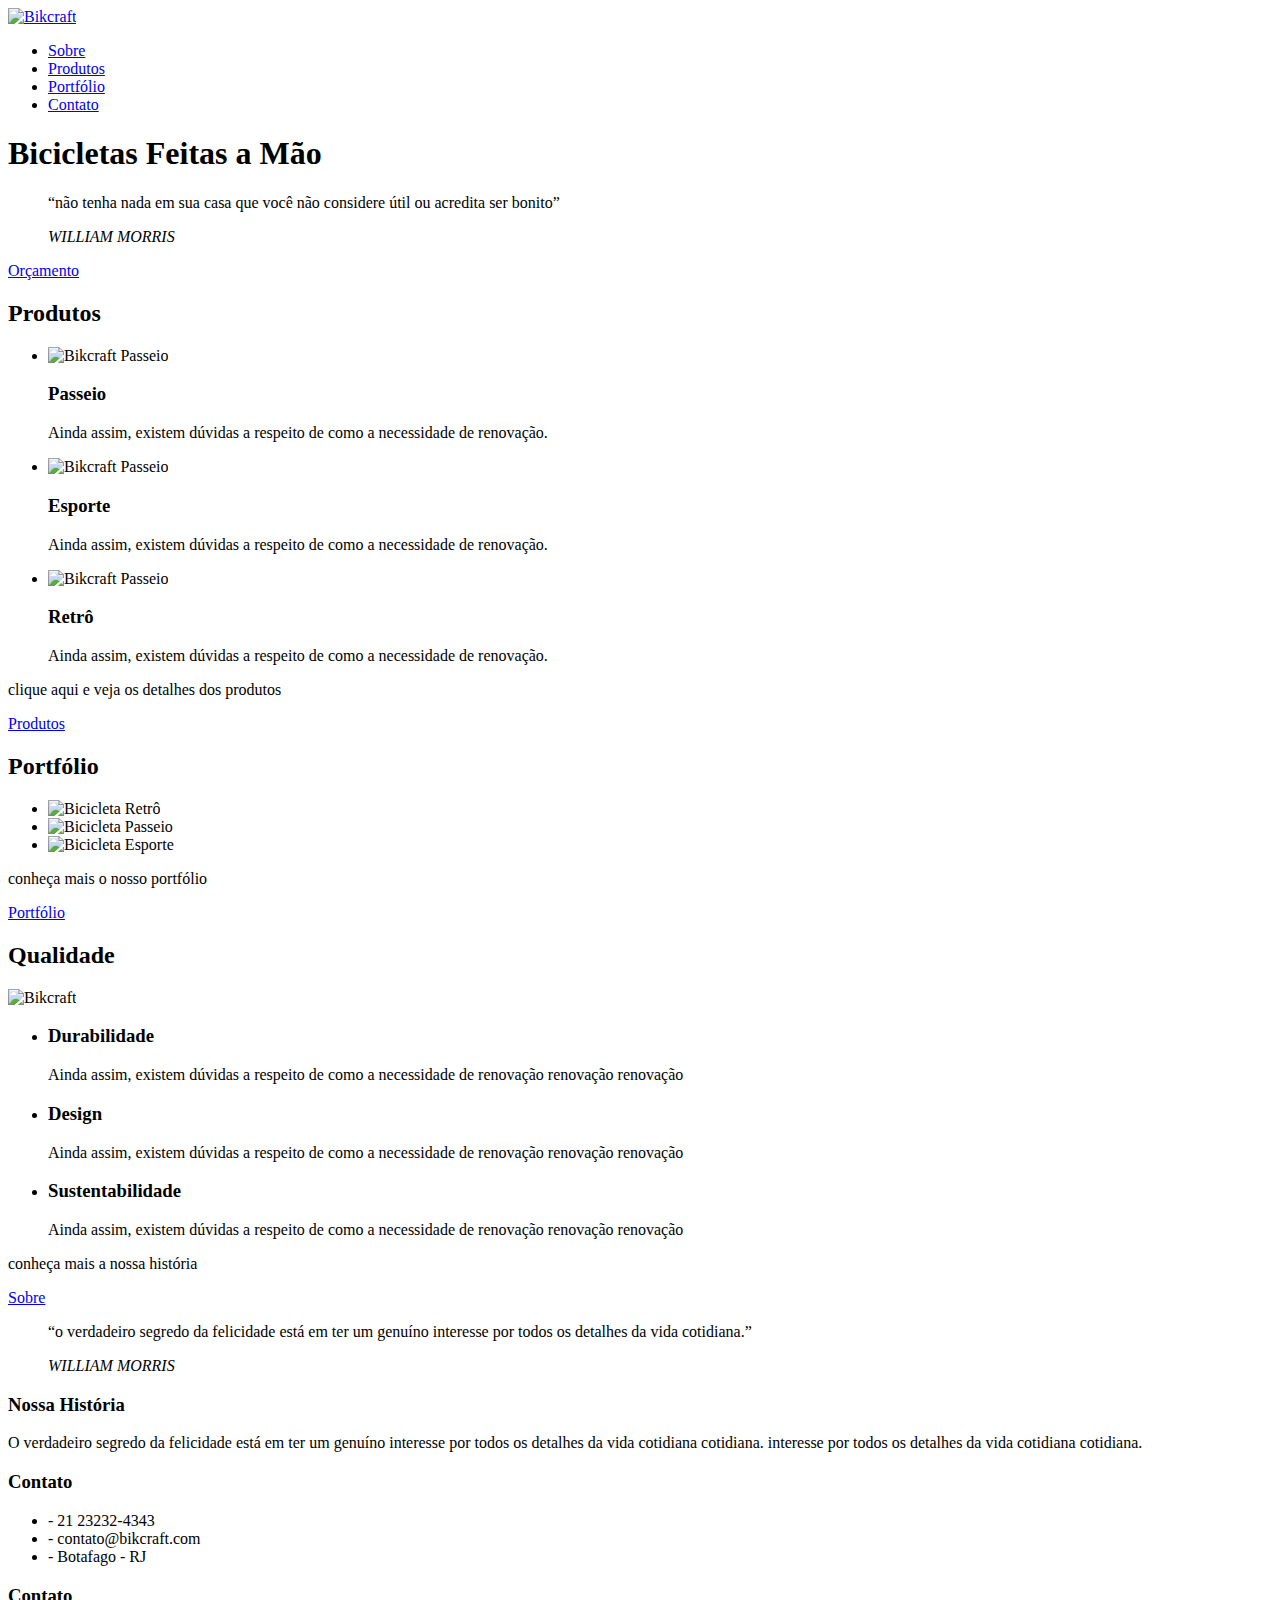
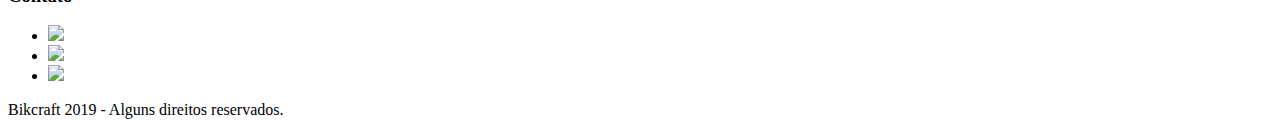
==== index.html @ c6cd5921 "Initial commit" ====
<!DOCTYPE html>
<html lang="pt-br">
	<head>
		<meta charset="utf-8">
		<title>Bikcraft</title>
		<link rel="stylesheet" href="css/normalize.css">
		<link rel="stylesheet" href="css/reset.css">
		<link rel="stylesheet" href="css/grid.css">
		<link rel="stylesheet" href="css/style.css">
		<link rel="stylesheet" href="css/responsivo.css">
		<script>document.documentElement.classList.add("js");</script>
	</head>
	<body>

		<header class="header">
			<div class="container">
				<a href="index.html" class="grid-4">
					<img src="img/bikcraft.svg" alt="Bikcraft">
				</a>
				<nav class="grid-12 header_menu">
					<ul>
						<li><a href="sobre.html">Sobre</a></li>
						<li><a href="produtos.html">Produtos</a></li>
						<li><a href="portfolio.html">Portfólio</a></li>
						<li><a href="contato.html">Contato</a></li>
					</ul>
				</nav>
			</div>
		</header>

		<section class="introducao">
			<div class="container">
				<h1 data-anime="400" class="fadeInDown">Bicicletas Feitas a Mão</h1>
				<blockquote data-anime="800" class="fadeInDown quote-externo">
					<p>“não tenha nada em sua casa que você não considere útil ou acredita ser bonito”</p>
					<cite>WILLIAM MORRIS</cite>
				</blockquote>
				<a data-anime="1200" href="produtos.html" class="btn">Orçamento</a>
			</div>
		</section>
		
		<section class="produtos container fadeInDown" data-anime="1600">
			<h2 class="subtitulo">Produtos</h2>
			<ul class="produtos_lista">

				<li class="grid-1-3">
					<div class="produtos_icone">
						<img src="img/produtos/passeio.svg" alt="Bikcraft Passeio">
					</div>
					<h3>Passeio</h3>
					<p>Ainda assim, existem dúvidas a respeito de como a necessidade de renovação.</p>
				</li>

				<li class="grid-1-3">
					<div class="produtos_icone">
						<img src="img/produtos/esporte.svg" alt="Bikcraft Passeio">
					</div>
					<h3>Esporte</h3>
					<p>Ainda assim, existem dúvidas a respeito de como a necessidade de renovação.</p>
				</li>

				<li class="grid-1-3">
					<div class="produtos_icone">
						<img src="img/produtos/retro.svg" alt="Bikcraft Passeio">
					</div>
					<h3>Retrô</h3>
					<p>Ainda assim, existem dúvidas a respeito de como a necessidade de renovação.</p>
				</li>

			</ul>

			<div class="call">
				<p>clique aqui e veja os detalhes dos produtos</p>
				<a href="produtos.html" class="btn btn-preto">Produtos</a>
			</div>

		</section>
		<!-- Fecha Produtos -->

		<section class="portfolio">
			<div class="container">
				<h2 class="subtitulo">Portfólio</h2>
				<ul class="portfolio_lista">
					<li class="grid-8"><img src="img/portfolio/retro.jpg" alt="Bicicleta Retrô"></li>
					<li class="grid-8"><img src="img/portfolio/passeio.jpg" alt="Bicicleta Passeio"></li>
					<li class="grid-16"><img src="img/portfolio/esporte.jpg" alt="Bicicleta Esporte"></li>
				</ul>
				<div class="call">
					<p>conheça mais o nosso portfólio</p>
					<a href="portfolio.html" class="btn">Portfólio</a>
				</div>
			</div>
		</section>

		<section class="qualidade container">
			<h2 class="subtitulo">Qualidade</h2>
			<img src="img/bikcraft-qualidade.svg" alt="Bikcraft">
			<ul class="qualidade_lista">
				<li class="grid-1-3">
					<h3>Durabilidade</h3>
					<p>Ainda assim, existem dúvidas a respeito de como a necessidade de renovação renovação renovação</p>
				</li>
				<li class="grid-1-3">
					<h3>Design</h3>
					<p>Ainda assim, existem dúvidas a respeito de como a necessidade de renovação renovação renovação</p>
				</li>
				<li class="grid-1-3">
					<h3>Sustentabilidade</h3>
					<p>Ainda assim, existem dúvidas a respeito de como a necessidade de renovação renovação renovação</p>
				</li>
			</ul>
			<div class="call">
				<p>conheça mais a nossa história</p>
				<a href="sobre.html" class="btn btn-preto">Sobre</a>
			</div>
		</section>

		<section class="quebra">
			<blockquote class="quote-externo container">
				<p>“o verdadeiro segredo da felicidade está em ter um genuíno interesse por todos os detalhes da vida cotidiana.”</p>
				<cite>WILLIAM MORRIS</cite>
			</blockquote>
		</section>

		<footer>
			<div class="footer">
				<div class="container">

					<div class="grid-8 footer_historia">
						<h3>Nossa História</h3>
						<p>O verdadeiro segredo da felicidade está em ter um genuíno interesse por todos os detalhes da vida cotidiana cotidiana. interesse por todos os detalhes da vida cotidiana cotidiana.</p>
					</div>

					<div class="grid-4 footer_contato">
						<h3>Contato</h3>
						<ul>
							<li>- 21 23232-4343</li>
							<li>- contato@bikcraft.com</li>
							<li>- Botafago - RJ</li>
						</ul>
					</div>

					<div class="grid-4 footer_redes">
						<h3>Contato</h3>
						<ul>
							<li><a href="http://facebook.com" target="_blank"><img src="img/redes-sociais/facebook.svg"></a></li>
							<li><a href="http://instagram.com" target="_blank"><img src="img/redes-sociais/instagram.svg"></a></li>
							<li><a href="http://twitter.com" target="_blank"><img src="img/redes-sociais/twitter.svg"></a></li>
						</ul>
					</div>

				</div>
			</div>

			<div class="copy">
				<div class="container">
					<p class="grid-16">Bikcraft 2019 - Alguns direitos reservados.</p>
				</div>
			</div>
		</footer>

	<!-- JavaScript -->
	<script src="./js/simple-anime.js"></script>
  <script src="./js/script.js"></script>
	<!-- JavaScript -->

	</body>
</html>
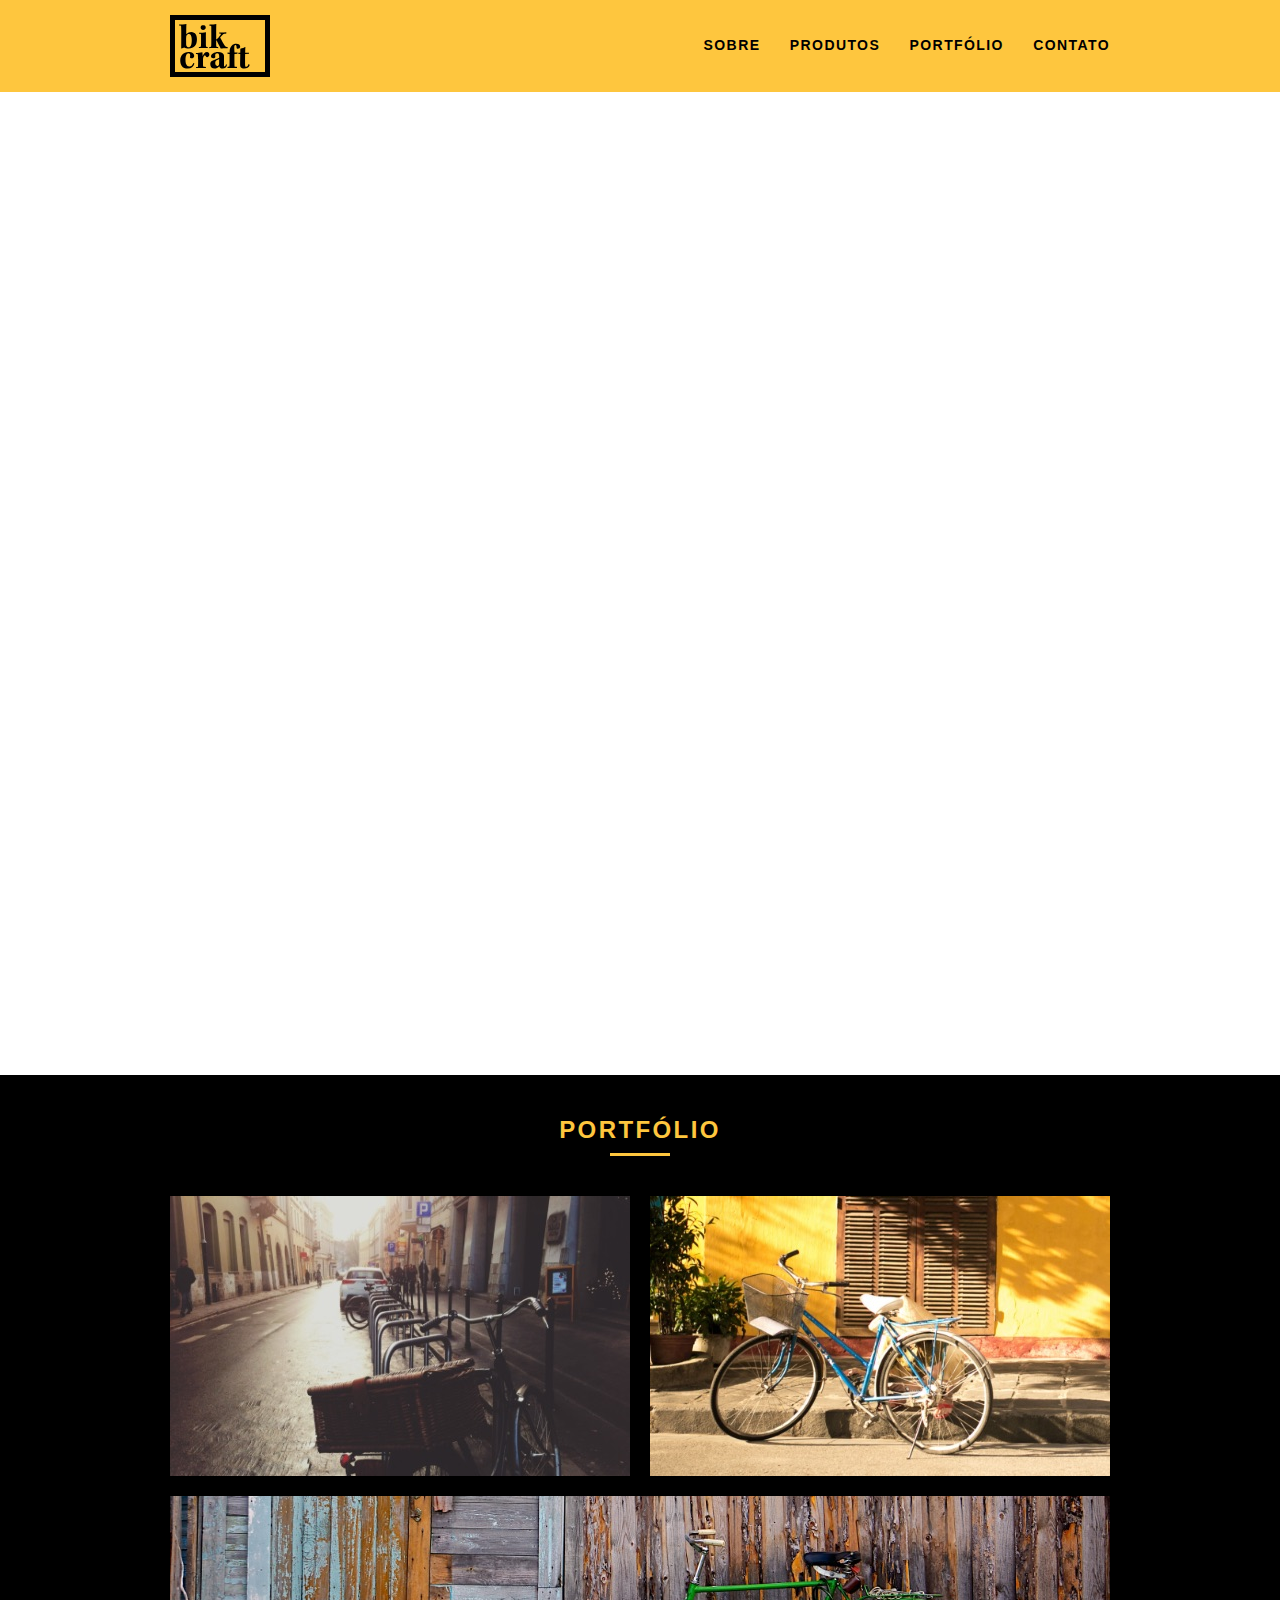
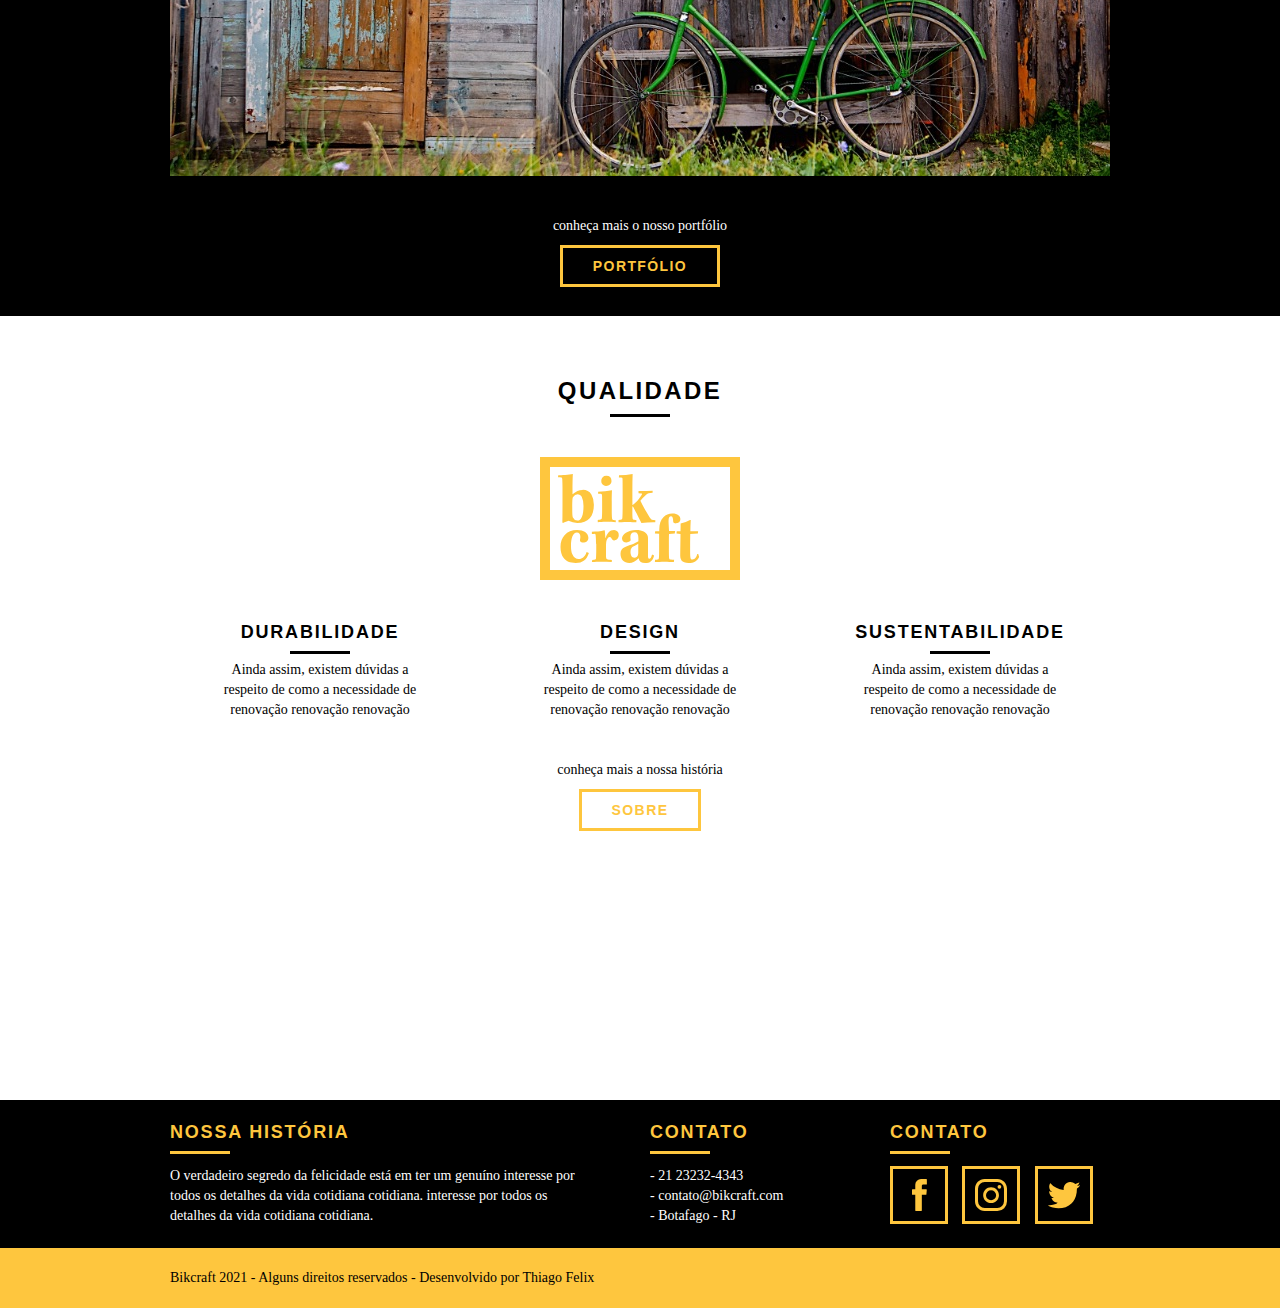
==== commit 20e55c4e: "add viewport" ====
--- a/index.html
+++ b/index.html
@@ -2,12 +2,14 @@
 <html lang="pt-br">
 	<head>
 		<meta charset="utf-8">
+		<meta name="viewport" content="width=device-width, initial-scale=1">
 		<title>Bikcraft</title>
-		<link rel="stylesheet" href="css/normalize.css">
-		<link rel="stylesheet" href="css/reset.css">
-		<link rel="stylesheet" href="css/grid.css">
-		<link rel="stylesheet" href="css/style.css">
-		<link rel="stylesheet" href="css/responsivo.css">
+		<link rel="stylesheet" href="normalize.css">
+		<link rel="stylesheet" href="reset.css">
+		<link rel="stylesheet" href="grid.css">
+		<link rel="stylesheet" href="style.css">
+		<link rel="stylesheet" href="contato.css">
+		<link rel="stylesheet" href="responsivo.css">
 		<script>document.documentElement.classList.add("js");</script>
 	</head>
 	<body>
@@ -15,7 +17,7 @@
 		<header class="header">
 			<div class="container">
 				<a href="index.html" class="grid-4">
-					<img src="img/bikcraft.svg" alt="Bikcraft">
+					<img src="bikcraft.svg" alt="Bikcraft">
 				</a>
 				<nav class="grid-12 header_menu">
 					<ul>
@@ -45,7 +47,7 @@
 
 				<li class="grid-1-3">
 					<div class="produtos_icone">
-						<img src="img/produtos/passeio.svg" alt="Bikcraft Passeio">
+						<img src="passeio.svg" alt="Bikcraft Passeio">
 					</div>
 					<h3>Passeio</h3>
 					<p>Ainda assim, existem dúvidas a respeito de como a necessidade de renovação.</p>
@@ -53,7 +55,7 @@
 
 				<li class="grid-1-3">
 					<div class="produtos_icone">
-						<img src="img/produtos/esporte.svg" alt="Bikcraft Passeio">
+						<img src="esporte.svg" alt="Bikcraft Passeio">
 					</div>
 					<h3>Esporte</h3>
 					<p>Ainda assim, existem dúvidas a respeito de como a necessidade de renovação.</p>
@@ -61,7 +63,7 @@
 
 				<li class="grid-1-3">
 					<div class="produtos_icone">
-						<img src="img/produtos/retro.svg" alt="Bikcraft Passeio">
+						<img src="retro.svg" alt="Bikcraft Passeio">
 					</div>
 					<h3>Retrô</h3>
 					<p>Ainda assim, existem dúvidas a respeito de como a necessidade de renovação.</p>
@@ -81,9 +83,9 @@
 			<div class="container">
 				<h2 class="subtitulo">Portfólio</h2>
 				<ul class="portfolio_lista">
-					<li class="grid-8"><img src="img/portfolio/retro.jpg" alt="Bicicleta Retrô"></li>
-					<li class="grid-8"><img src="img/portfolio/passeio.jpg" alt="Bicicleta Passeio"></li>
-					<li class="grid-16"><img src="img/portfolio/esporte.jpg" alt="Bicicleta Esporte"></li>
+					<li class="grid-8"><img src="retro.jpg" alt="Bicicleta Retrô"></li>
+					<li class="grid-8"><img src="passeio.jpg" alt="Bicicleta Passeio"></li>
+					<li class="grid-16"><img src="esporte.jpg" alt="Bicicleta Esporte"></li>
 				</ul>
 				<div class="call">
 					<p>conheça mais o nosso portfólio</p>
@@ -94,7 +96,7 @@
 
 		<section class="qualidade container">
 			<h2 class="subtitulo">Qualidade</h2>
-			<img src="img/bikcraft-qualidade.svg" alt="Bikcraft">
+			<img src="bikcraft-qualidade.svg" alt="Bikcraft">
 			<ul class="qualidade_lista">
 				<li class="grid-1-3">
 					<h3>Durabilidade</h3>
@@ -143,9 +145,9 @@
 					<div class="grid-4 footer_redes">
 						<h3>Contato</h3>
 						<ul>
-							<li><a href="http://facebook.com" target="_blank"><img src="img/redes-sociais/facebook.svg"></a></li>
-							<li><a href="http://instagram.com" target="_blank"><img src="img/redes-sociais/instagram.svg"></a></li>
-							<li><a href="http://twitter.com" target="_blank"><img src="img/redes-sociais/twitter.svg"></a></li>
+							<li><a href="http://facebook.com" target="_blank"><img src="facebook.svg"></a></li>
+							<li><a href="http://instagram.com" target="_blank"><img src="instagram.svg"></a></li>
+							<li><a href="http://twitter.com" target="_blank"><img src="twitter.svg"></a></li>
 						</ul>
 					</div>
 
@@ -154,14 +156,14 @@
 
 			<div class="copy">
 				<div class="container">
-					<p class="grid-16">Bikcraft 2019 - Alguns direitos reservados.</p>
+					<p class="grid-16">Bikcraft 2021 - Alguns direitos reservados - Desenvolvido por Thiago Felix</p>
 				</div>
 			</div>
 		</footer>
 
 	<!-- JavaScript -->
-	<script src="./js/simple-anime.js"></script>
-  <script src="./js/script.js"></script>
+	<script src="simple-anime.js"></script>
+  	<script src="script.js"></script>
 	<!-- JavaScript -->
 
 	</body>
--- a/grid.css
+++ b/grid.css
@@ -0,0 +1,84 @@
+*, *:before, *:after {
+  -webkit-box-sizing: border-box; 
+  -moz-box-sizing: border-box; 
+  box-sizing: border-box;
+}
+
+.container {
+	width: 960px;
+	margin: 0 auto;
+	padding: 0px;
+	position: relative;
+}
+
+.container:after, .container:before {
+	content: " ";
+	display: table;
+}
+
+.container:after {
+	clear: both;
+}
+
+.grid-1, .grid-2, .grid-3, .grid-4, .grid-5, .grid-6, .grid-7, .grid-8, .grid-9, .grid-10, .grid-11, .grid-12, .grid-13, .grid-14, .grid-15, .grid-16, .grid-1-3 {
+	float: left;
+	margin-left: 10px;
+	margin-right: 10px;
+}
+
+.grid-1 	{width: 40px;}
+.grid-2 	{width: 100px;}
+.grid-3 	{width: 160px;}
+.grid-4 	{width: 220px;}
+.grid-5 	{width: 280px;}
+.grid-6 	{width: 340px;}
+.grid-7 	{width: 400px;}
+.grid-8 	{width: 460px;}
+.grid-9 	{width: 520px;}
+.grid-10 	{width: 580px;}
+.grid-11 	{width: 640px;}
+.grid-12 	{width: 700px;}
+.grid-13 	{width: 760px;}
+.grid-14 	{width: 820px;}
+.grid-15 	{width: 880px;}
+.grid-16 	{width: 940px;}
+.grid-1-3	{width: 300px;}
+
+@media only screen and (min-width: 788px) and (max-width: 979px) {
+
+.container {
+	width: 768px;
+}
+
+.grid-1		{width: 28px;}
+.grid-2		{width: 76px;}
+.grid-3		{width: 124px;}
+.grid-4		{width: 172px;}
+.grid-5		{width: 220px;}
+.grid-6		{width: 268px;}
+.grid-7		{width: 316px;}
+.grid-8		{width: 364px;}
+.grid-9		{width: 412px;}
+.grid-10	{width: 460px;}
+.grid-11	{width: 508px;}
+.grid-12	{width: 556px;}
+.grid-13	{width: 604px;}
+.grid-14	{width: 652px;}
+.grid-15	{width: 700px;}
+.grid-16	{width: 748px;}
+.grid-1-3	{width: 236px;}
+
+}
+
+@media only screen and (max-width: 787px) {
+.container {
+	width: 300px;
+}
+
+.grid-1, .grid-2, .grid-3, .grid-4, .grid-5, .grid-6, .grid-7, .grid-8, .grid-9, .grid-10, .grid-11, .grid-12, .grid-13, .grid-14, .grid-15, .grid-16, .grid-1-3 {
+	width: 300px;
+	margin: 0 0 20px 0;
+	float: none;
+}
+
+}--- a/style.css
+++ b/style.css
@@ -0,0 +1,442 @@
+/* Estilos Gerais */
+
+body {
+	font-family: Arial, Helvetica, sans-serif;
+}
+
+p {
+	font-family: Georgia, "Times New Roman", serif;
+	font-size: 14px;
+	line-height: 20px;
+}
+
+img {
+	display: block;
+	max-width: 100%;
+}
+
+.btn {
+	border: 3px solid #fec63e;
+	padding: 10px 30px;
+	color: #fec63e;
+	font-size: 14px;
+	line-height: 20px;
+	text-transform: uppercase;
+	font-weight: bold;
+	letter-spacing: .1em;
+}
+
+.btn:hover {
+	color: #fff;
+	border-color: #fff;
+}
+
+.btn.btn-preto:hover {
+	color: #000;
+	border-color: #000;
+}
+
+.subtitulo {
+	font-size: 24px;
+	line-height: 30px;
+	font-weight: bold;
+	letter-spacing: .1em;
+	color: #000;
+	text-transform: uppercase;
+	text-align: center;
+	margin-bottom: 40px;
+}
+
+.subtitulo:after {
+	content: "";
+	display: block;
+	width: 60px;
+	height: 3px;
+	background: #000;
+	margin: 8px auto;
+}
+
+.subtitulo-interno {
+	font-size: 24px;
+	line-height: 30px;
+	font-weight: bold;
+	letter-spacing: .1em;
+	color: #000;
+	text-transform: uppercase;
+	margin-bottom: 20px;
+}
+
+.subtitulo-interno:after {
+	content: "";
+	display: block;
+	width: 60px;
+	height: 3px;
+	background: #000;
+	margin: 8px 0;
+}
+
+/* Header */
+
+.header {
+	position: fixed;
+	top: 0;
+	width: 100%;
+	background: #fec63e; /* Amarelo */
+	padding: 15px 0;
+	z-index: 10;
+}
+
+.header_menu {
+	text-align: right;
+}
+
+.header_menu ul li {
+	display: inline-block;
+	margin-left: 25px;
+	margin-top: 20px;
+}
+
+.header_menu ul li a {
+	color: #000;
+	font-weight: bold;
+	text-transform: uppercase;
+	letter-spacing: .1em;
+	font-size: 14px;
+	line-height: 20px;
+	padding: 10px 0;
+}
+
+.header_menu ul li a:hover {
+	color: #FFF;
+}
+
+.header_menu ul li a.menu_ativo {
+	color: #FFF;
+}
+
+/* Introdução */
+
+.introducao {
+	width: 100%;
+	height: 380px;
+	background: url("../img/bg.jpg") no-repeat center;
+	background-size: cover;
+	margin-top: 92px;
+	text-align: center;
+	padding-top: 80px;
+}
+
+.introducao h1 {
+	font-size: 48px;
+	color: #FFF;
+	font-weight: bold;
+	text-transform: uppercase;
+}
+
+.quote-externo {
+	max-width: 320px;
+	margin: 0 auto;
+	margin-bottom: 40px;
+	color: white;
+}
+
+.quote-externo p {
+	font-style: italic;
+}
+
+.quote-externo p:before, .quote-externo p:after {
+	content: "";
+	display: block;
+	width: 60px;
+	height: 3px;
+	background: #fff;
+	margin: 14px auto 10px auto;
+}
+
+.quote-externo cite {
+	font-style: normal;
+	font-weight: bold;
+	font-size: 14px;
+	letter-spacing: .1em;
+}
+
+/*Introducao Interna*/
+
+.introducao-interna {
+	width: 100%;
+	margin-top: 92px;
+	height: 160px;
+	text-align: center;
+	color: #fff;
+	padding-top: 30px;
+}
+
+.introducao-interna h1 {
+	font-size: 36px;
+	font-weight: bold;
+	text-transform: uppercase;
+}
+
+.introducao-interna h1:after {
+	content: "";
+	display: block;
+	width: 60px;
+	height: 3px;
+	background: #fff;
+	margin: 6px auto 10px auto;
+}
+
+
+/*Produtos*/
+
+.produtos {
+	padding: 60px 0;
+}
+
+.produtos_lista li{
+	background: #fec63e;
+	text-align: center;
+}
+
+.produtos_lista li img {
+	margin: 0 auto;
+}
+
+.produtos_lista li h3{
+	font-weight: bold;
+	font-size: 18px;
+	line-height: 25px;
+	text-transform: uppercase;
+	letter-spacing: .1em;
+	margin-top: 20px;
+}
+
+.produtos_lista li h3:after{
+	content: "";
+	display: block;
+	width: 60px;
+	height: 3px;
+	background: #000;
+	margin: 2px auto;
+}
+
+.produtos_lista li p {
+	padding: 10px 20px 20px 20px;
+}
+
+.produtos_icone {
+	background: #000;
+	padding: 20px;
+}
+
+.call {
+	padding-top: 40px;
+	text-align: center;
+	clear: both;
+}
+
+.call p{
+	margin-bottom: 20px;
+}
+
+/*Portfólio*/
+
+.portfolio {
+	width: 100%;
+	background: #000;
+	padding: 40px 0;
+}
+
+.portfolio .subtitulo {
+	color: #fec63e;
+}
+
+.portfolio .subtitulo:after {
+	background: #fec63e;
+}
+
+.portfolio_lista li:last-child {
+	margin-top: 20px;
+}
+
+.portfolio .call p {
+	color: #fff;
+}
+
+/*Qualidade*/
+
+.qualidade {
+	padding: 60px 0;
+}
+
+.qualidade:after {
+	content: "";
+	width: 634px;
+	height: 83px;
+	display: block;
+	background: url("../img/linhas.svg") no-repeat center;
+	position: absolute;
+	top: 209px;
+	right: 162px;
+	z-index: -1;
+}
+
+.qualidade img{
+	margin: 0 auto;
+}
+
+.qualidade_lista {
+	padding-top: 20px;
+	overflow: auto; /* clear-fix */
+}
+
+.qualidade_lista li {
+	text-align: center;
+	padding: 0 40px;
+}
+
+.qualidade_lista li h3{
+	font-weight: bold;
+	font-size: 18px;
+	line-height: 25px;
+	text-transform: uppercase;
+	letter-spacing: .1em;
+	margin-top: 20px;
+}
+
+.qualidade_lista li h3:after{
+	content: "";
+	display: block;
+	width: 60px;
+	height: 3px;
+	background: #000;
+	margin: 6px auto;
+}
+
+/*Quebra*/
+
+.quebra {
+	width: 100%;
+	height: 220px;
+	background: url("../img/bg-footer.jpg") no-repeat center;
+	background-size: cover;
+	text-align: center;
+	padding-top: 40px;
+}
+
+.quebra .quote-externo {
+	max-width: 400px;
+}
+
+/*Footer*/
+
+.footer {
+	width: 100%;
+	background: #000;
+	color: #fff;
+	padding: 20px 0;
+}
+
+.footer h3 {
+	font-size: 18px;
+	line-height: 25px;
+	color: #fec63e;
+	text-transform: uppercase;
+	letter-spacing: .1em;
+	font-weight: bold;
+}
+
+.footer h3:after {
+	content: "";
+	display: block;
+	width: 60px;
+	height: 3px;
+	background: #fec63e;
+	margin: 6px 0 12px 0;
+}
+
+.footer_historia {
+	padding-right: 40px;
+}
+
+.footer_contato ul li {
+	font-size: 14px;
+	line-height: 20px;
+	font-family: Georgia, "Times New Roman", serif;
+}
+
+.footer_redes ul li {
+	display: inline-block;
+	margin-right: 10px;
+}
+
+.footer_redes ul li a {
+	border: 3px solid #fec63e;
+	display: block;
+	padding: 10px;
+}
+
+.footer_redes ul li a:hover {
+	border-color: #fff;
+}
+
+.copy {
+	width: 100%;
+	background: #fec63e;
+	padding: 20px 0;
+}
+
+/* JavaScript */
+
+.js [data-slide] {
+  position: relative;
+}
+
+.js [data-slide] > * {
+  position: absolute;
+  top: 0px;
+  opacity: 0;
+}
+
+.js [data-slide] > .active {
+  position: relative;
+  opacity: 1;
+  transition: opacity 500ms;
+}
+
+.js [data-slide-nav] {
+	display: block;
+	text-align: center;
+	margin-top: 20px;
+}
+
+.js [data-slide-nav] button {
+	display: inline-block;
+	width: 12px;
+	height: 12px;
+	margin: 4px;
+	border: none;
+	padding: 0px;
+	border-radius: 6px;
+	text-indent: -99px;
+	overflow: hidden;
+	background: #1d1d1d;
+}
+
+.js [data-slide-nav] button.active {
+	background: #fec63e;
+}
+
+.js [data-anime] {
+	opacity: 0;
+}
+
+.js .fadeInDown {
+	transform: translate3d(0, -20px, 0);
+}
+
+.js .anime {
+	opacity: 1;
+	transform: none;
+	transition: opacity 800ms, transform 800ms;
+}
--- a/contato.css
+++ b/contato.css
@@ -0,0 +1,98 @@
+.interna_contato {
+	background: url("../img/bg-contato.jpg") no-repeat center;
+	background-size: cover;
+}
+
+/*Orçamento*/
+
+.contato {
+	padding: 40px 0;
+}
+
+.contato_form {
+	padding-right: 60px;
+}
+
+.contato_form label{
+	display: block;
+	font-family: Georgia, "Times New Roman", serif;
+	font-size: 18px;
+	line-height: 25px;
+	margin-bottom: 4px;
+}
+
+.contato_form input {
+	display: block;
+	width: 100%;
+	border: 4px solid #fec63e;
+	background: none;
+	padding: 7px 10px;
+	margin-bottom: 10px;
+	outline: none;
+	font-size: 14px;
+	font-family: Georgia, "Times New Roman", serif;
+}
+
+.contato_form textarea {
+	display: block;
+	width: 100%;
+	height: 120px;
+	border: 4px solid #fec63e;
+	background: none;
+	padding: 7px 10px;
+	margin-bottom: 20px;
+	outline: none;
+	font-size: 14px;
+	font-family: Georgia, "Times New Roman", serif;
+}
+
+.contato_form button {
+	padding: 7px 40px;
+	background: none;
+}
+
+.orcamento_dados {
+	color: #fff;
+}
+
+.contato_dados h3{
+	font-size: 18px;
+	line-height: 25px;
+	text-transform: uppercase;
+	color: #fec63e;
+	font-weight: bold;
+}
+
+.contato_dados span {
+	display: block;
+	font-size: 18px;
+	line-height: 30px;
+	font-family: Georgia, "Times New Roman", serif;
+}
+
+.contato_dados span:nth-of-type(even) {
+	margin-bottom: 30px;
+}
+
+.contato_dados ul {
+	margin-top: 10px;
+}
+
+.contato_dados ul li {
+	display: inline-block;
+	margin-right: 10px;
+}
+
+.contato_dados ul li a {
+	border: 3px solid #fec63e;
+	display: block;
+	padding: 10px;
+}
+
+.contato_dados ul li a:hover {
+	border-color: #000;
+}
+
+.contato_mapa {
+	margin-bottom: 60px;
+}--- a/responsivo.css
+++ b/responsivo.css
@@ -0,0 +1,171 @@
+/*Estilo para tablets*/
+@media only screen and (min-width: 788px) and (max-width: 979px) {
+
+/*Qualidade Home*/
+.qualidade:after {
+	right: 66px;
+}
+
+.qualidade_lista li {
+	padding: 0 10px;
+}
+
+/*Footer*/
+
+.footer_redes ul li a {
+	border: 3px solid #fec63e;
+	display: block;
+	padding: 6px;
+
+}
+
+.footer_redes ul li a img{
+	width: 26px;
+	height: 26px;
+}
+
+/*Produtos*/
+
+.produto_item h2{
+	top: -150px;
+	margin-bottom: -56px;
+}
+
+.produto_icone {
+	padding: 41px 0;
+}
+
+.produto_info p{
+	font-size: 14px;
+	line-height: 20px;
+	height: 122px;
+	padding: 20px 30px;
+}
+
+.produto_info ul li {
+	width: 181px;
+	height: 49px;
+}
+
+} /* Final do estilo para tablets */
+
+/*Estilo para smartphone*/
+@media only screen and (max-width: 787px) {
+
+/*Header*/
+.header {
+	position: relative;
+	padding-bottom: 0px;
+}
+
+.header img {
+	margin: 0 auto 10px auto;
+}
+
+.header_menu {
+	text-align: center;
+}
+
+.header_menu ul li {
+	margin: 5px;
+}
+
+.header_menu ul li a {
+	border: 4px solid #000;
+	width: 136px;
+	display: block;
+	float: left;
+}
+
+.header_menu ul li a:hover {
+	border-color: #fff;
+}
+
+.header_menu ul li a.menu_ativo {
+	border-color: #fff;
+}
+
+/*Introducao*/
+
+.introducao h1 {
+	font-size: 36px;
+}
+
+.introducao {
+	margin-top: 0px;
+	padding-top: 40px;
+	background: url("../img/bg-mobile.jpg") no-repeat center;
+	background-size: cover;
+}
+
+/*Introdução Interna*/
+
+.introducao-interna {
+	margin-top: 0px;
+}
+
+/*Call*/
+.call {
+	padding-top: 10px;
+}
+
+/*Qualidade Home*/
+.qualidade:after {
+	display: none;
+}
+
+/*Sobre*/
+
+.missao_sobre p {
+	font-size: 14px;
+	line-height: 20px;
+	padding-right: 0px;
+}
+
+.missao_sobre ul li {
+	font-size: 14px;
+	line-height: 25px;
+}
+
+/*Produtos*/
+
+.produto_item h2{
+	top: -100px;
+	margin-bottom: -68px;
+}
+
+.produto_icone {
+	padding: 41px 0;
+}
+
+.produto_info p{
+	font-size: 14px;
+	line-height: 20px;
+	height: auto;
+	padding: 20px 30px;
+}
+
+.produto_info ul li {
+	width: 149px;
+	height: 49px;
+	font-size: 14px;
+	line-height: 20px;
+	padding-top: 14px;
+}
+
+.form {
+	padding-right: 0px;
+}
+
+.orcamento_dados ul {
+	padding-right: 0px;
+}
+
+/*Contato*/
+
+.contato_form {
+	padding-right: 0px;
+	margin-bottom: 40px;
+}
+
+} /* Final do estilo para smartphone */